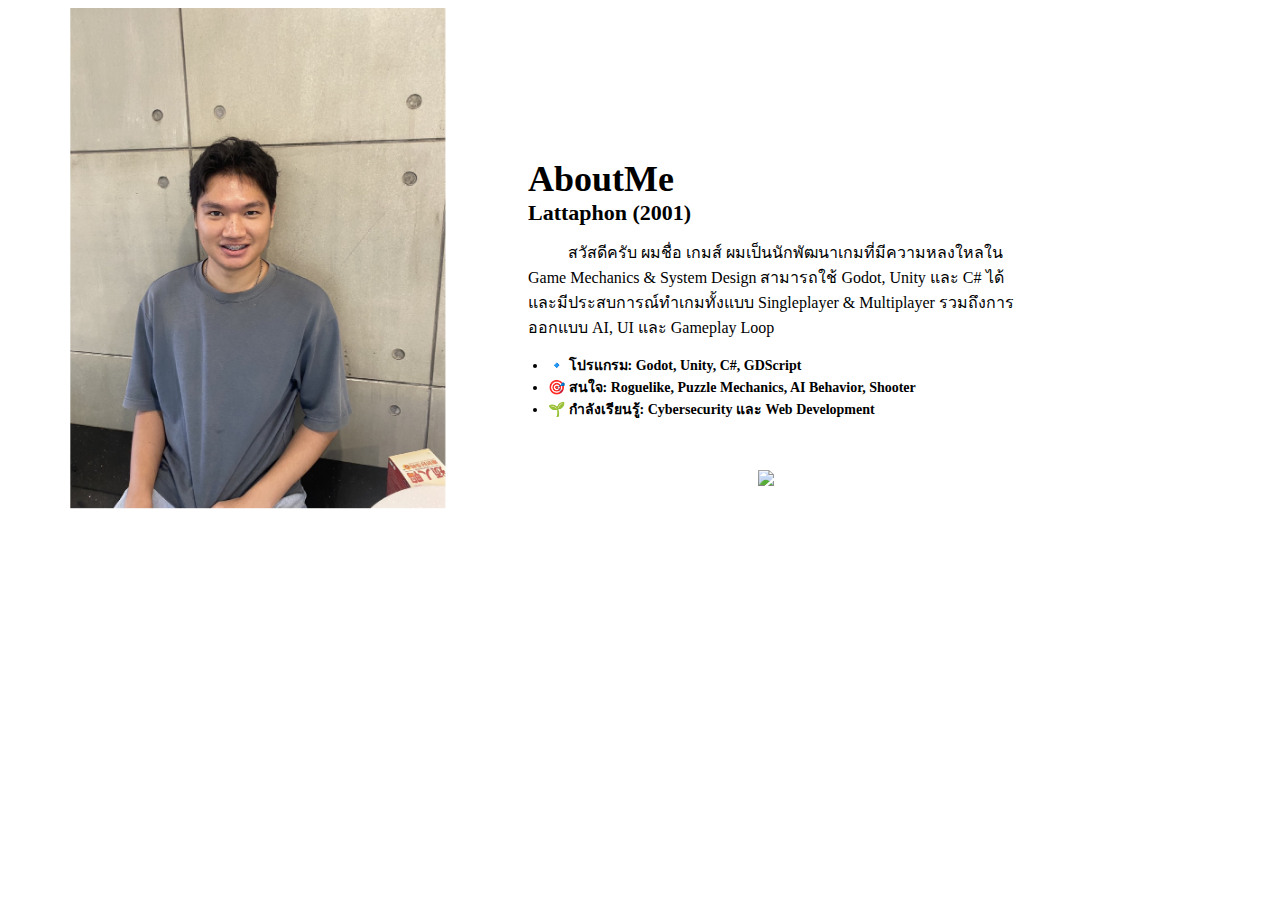
==== pages/page1.html @ 57fae281 "Upload Web" ====
<!DOCTYPE html>
<html lang="th">
<head>
    <meta charset="UTF-8">
    <meta name="viewport" content="width=device-width, initial-scale=1.0">
    <style>
        .container {
            display: flex; /* ⭐ เพิ่ม flex เพื่อให้เรียงแนวนอน ⭐ */
            align-items: center;
            gap: 20px;
            flex-wrap: wrap; /* ให้เนื้อหาไม่ล้นจอมือถือ */
            max-width: 100%;
        }


        .image-container {
            width: 50%; /* ปรับขนาดให้เล็กลง */
            max-width: 500px; /* กำหนดขนาดสูงสุด */
        }

        .image-container img {
            width: 100%;
            height: auto;
            object-fit: contain;
        }

        .content {
            width: 50%; /* ให้เนื้อหากว้างเท่ากับรูป */
            max-width: 500px; /* กำหนดขนาดสูงสุด */
        }


        .tags {
            gap: 10px;
            margin-bottom: 10px;
        }

        .tag {
            background-color: #b33b5e;
            color: white;
            padding: 5px 10px;
            border-radius: 5px;
            font-size: 14px;
            font-weight: bold;
        }

        h2 {
            margin: 0;
            font-size: 22px;
        }

        p {
            font-size: 14px;
            color: #333;
            line-height: 1.6;
        }

        ul {
            padding-left: 20px;
            font-size: 14px;
        }

        ul li {
            font-weight: bold;
        }

        .download {
            margin-top: 10px;
            font-style: italic;
            color: #666;
        }
    </style>
</head>
<body>

    <div class="container">
        <div class="image-container">
            <img src="/assets/img/itMe.png" alt="Game Image">
        </div>
        <div class="content">
            <h2 style="font-size: 36px;">AboutMe</h2>
            <h2>Lattaphon (2001)</h2>
            <div class="tags">
                <p></p>
                &nbsp;&nbsp;&nbsp;&nbsp;&nbsp;&nbsp;&nbsp;&nbsp;&nbsp;
                สวัสดีครับ ผมชื่อ เกมส์
                ผมเป็นนักพัฒนาเกมที่มีความหลงใหลใน Game Mechanics & System Design สามารถใช้ Godot, Unity และ C# ได้และมีประสบการณ์ทำเกมทั้งแบบ Singleplayer & Multiplayer รวมถึงการออกแบบ AI, UI และ Gameplay Loop
            </div>
            <ul>
                <li>🔹 โปรแกรม: Godot, Unity, C#, GDScript</li>
                <li>🎯 สนใจ: Roguelike, Puzzle Mechanics, AI Behavior, Shooter</li>
                <li>🌱 กำลังเรียนรู้: Cybersecurity และ Web Development</li>
            </ul>
            <br></br>
            <a href="https://github.com/LKDevG?tab=repositories" target="_blank" style="display: flex; flex-direction: column; align-items: center; text-decoration: none; color: white; font-size: 18px; font-weight: bold;">
                <img src="https://github.githubassets.com/images/modules/logos_page/GitHub-Mark.png" width="40" alt="GitHub">
                Click to GitHub
            </a>
                    
        </div>
    </div>

</body>
</html>
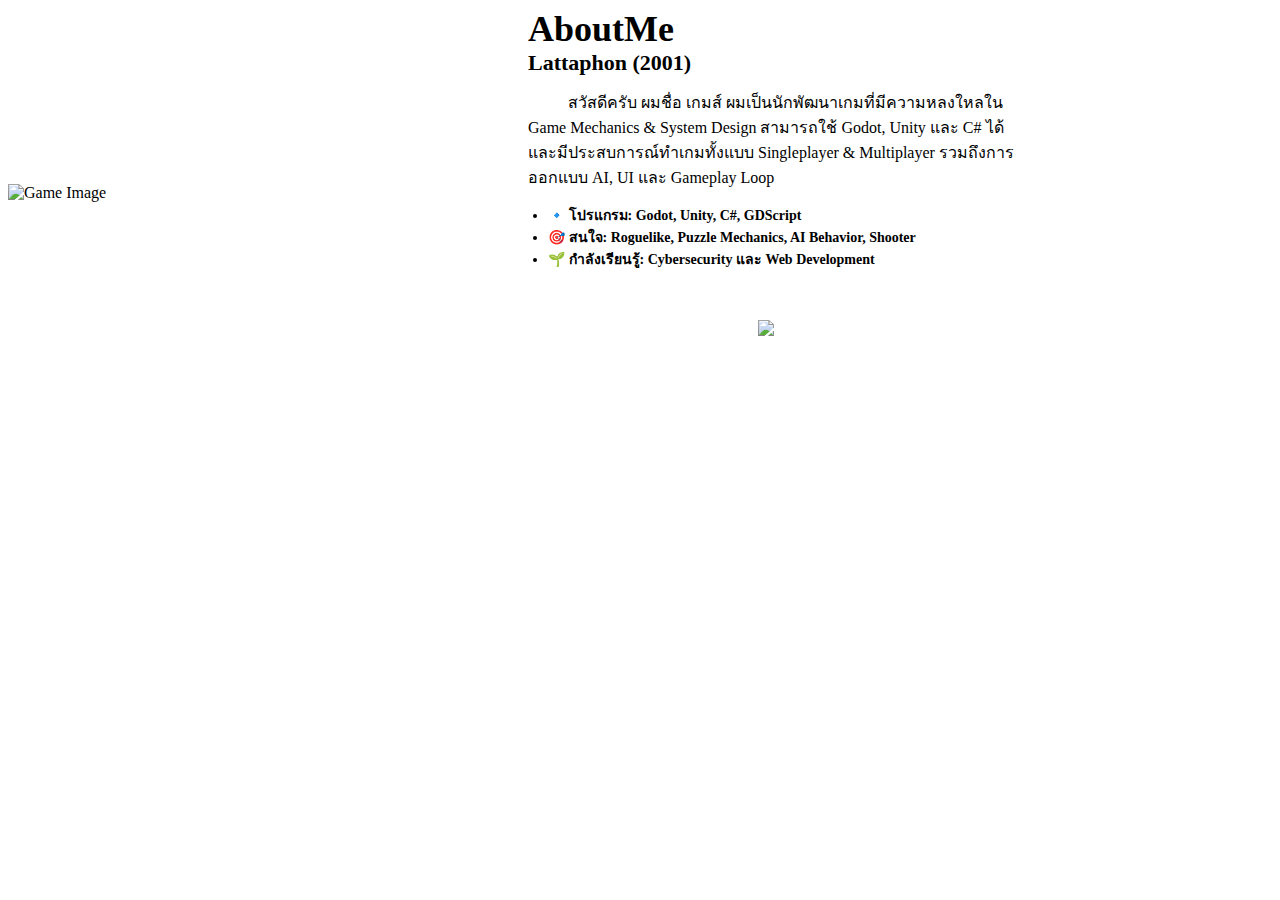
==== commit 5781a032: "Update page1.html" ====
--- a/pages/page1.html
+++ b/pages/page1.html
@@ -75,7 +75,7 @@
 
     <div class="container">
         <div class="image-container">
-            <img src="/assets/img/itMe.png" alt="Game Image">
+            <img src="./assets/img/itMe.png" alt="Game Image">
         </div>
         <div class="content">
             <h2 style="font-size: 36px;">AboutMe</h2>
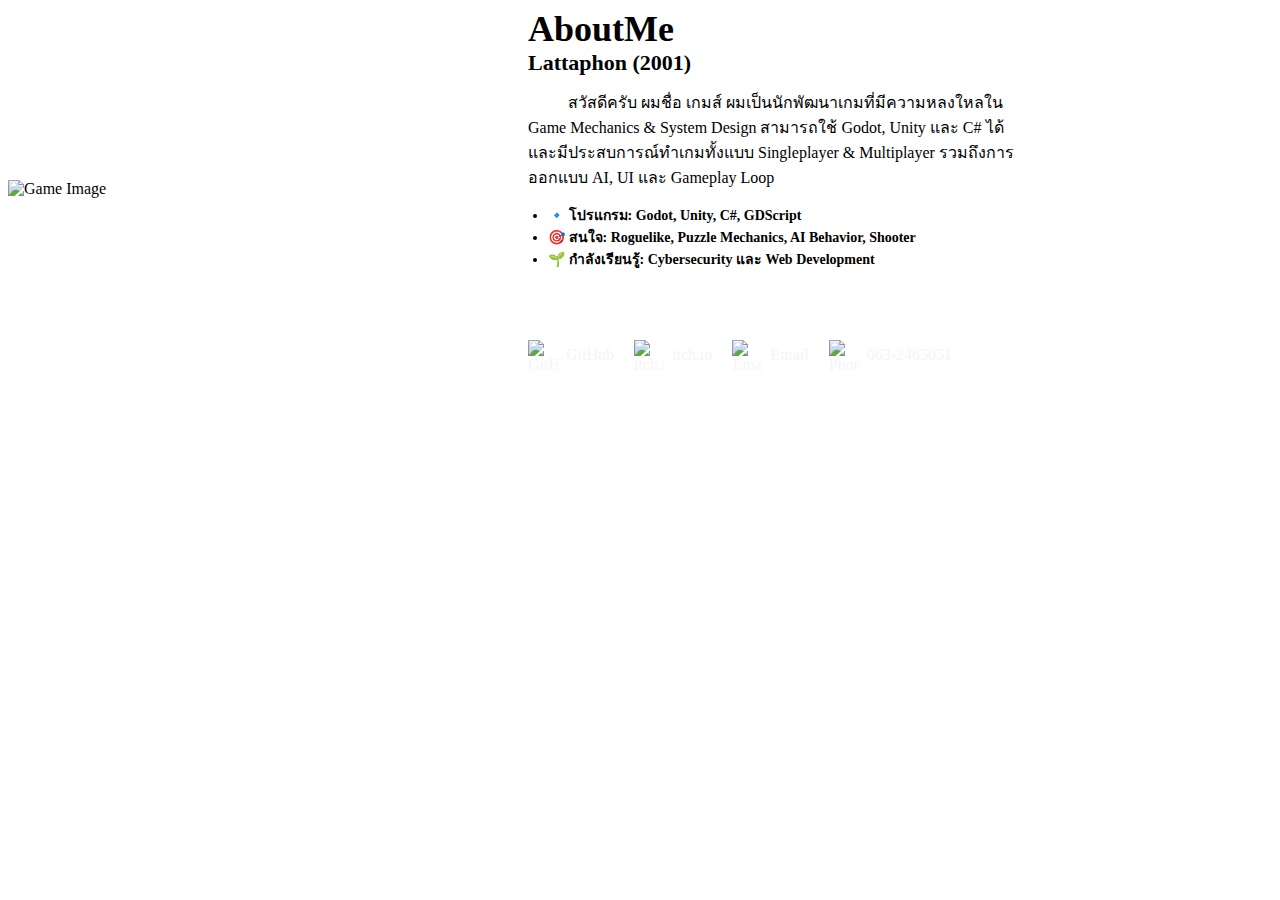
==== commit 055b3680: "Add Contact" ====
--- a/pages/page1.html
+++ b/pages/page1.html
@@ -4,6 +4,35 @@
     <meta charset="UTF-8">
     <meta name="viewport" content="width=device-width, initial-scale=1.0">
     <style>
+
+        /* เพิ่ม CSS สำหรับส่วนติดต่อ */
+        .contact-links {
+            display: flex;
+            gap: 20px;
+            flex-wrap: wrap;
+            margin-top: 20px;
+        }
+        
+        .contact-item {
+            display: flex;
+            align-items: center;
+            gap: 8px;
+            text-decoration: none;
+            color: whitesmoke;
+            font-size: 16px;
+            transition: transform 0.3s ease;
+        }
+        
+        .contact-item:hover {
+            transform: translateY(-2px);
+        }
+        
+        .contact-item img {
+            width: 30px;
+            height: 30px;
+            object-fit: contain;
+        }
+
         .container {
             display: flex; /* ⭐ เพิ่ม flex เพื่อให้เรียงแนวนอน ⭐ */
             align-items: center;
@@ -75,7 +104,7 @@
 
     <div class="container">
         <div class="image-container">
-            <img src="./assets/img/itMe.png" alt="Game Image">
+            <img src="assets/img/itMe.png" alt="Game Image">
         </div>
         <div class="content">
             <h2 style="font-size: 36px;">AboutMe</h2>
@@ -92,10 +121,31 @@
                 <li>🌱 กำลังเรียนรู้: Cybersecurity และ Web Development</li>
             </ul>
             <br></br>
-            <a href="https://github.com/LKDevG?tab=repositories" target="_blank" style="display: flex; flex-direction: column; align-items: center; text-decoration: none; color: white; font-size: 18px; font-weight: bold;">
-                <img src="https://github.githubassets.com/images/modules/logos_page/GitHub-Mark.png" width="40" alt="GitHub">
-                Click to GitHub
-            </a>
+            <div class="contact-links">
+                <!-- GitHub -->
+                <a href="https://github.com/LKDevG?tab=repositories" target="_blank" class="contact-item">
+                    <img src="https://github.githubassets.com/images/modules/logos_page/GitHub-Mark.png" alt="GitHub">
+                    <span>GitHub</span>
+                </a>
+            
+                <!-- itch.io -->
+                <a href="https://lattaphon.itch.io/" target="_blank" class="contact-item">
+                    <img src="https://static.itch.io/images/itchio-textless-black.svg" alt="itch.io">
+                    <span>itch.io</span>
+                </a>
+            
+                <!-- Email -->
+                <a href="mailto:lattaphon_k@outlook.co.th" class="contact-item">
+                    <img src="https://cdn-icons-png.flaticon.com/512/561/561127.png" alt="Email">
+                    <span>Email</span>
+                </a>
+            
+                <!-- Phone -->
+                <a href="tel:+66632465051" class="contact-item">
+                    <img src="https://cdn-icons-png.flaticon.com/512/126/126341.png" alt="Phone">
+                    <span>063-2465051</span>
+                </a>
+            </div>
                     
         </div>
     </div>
